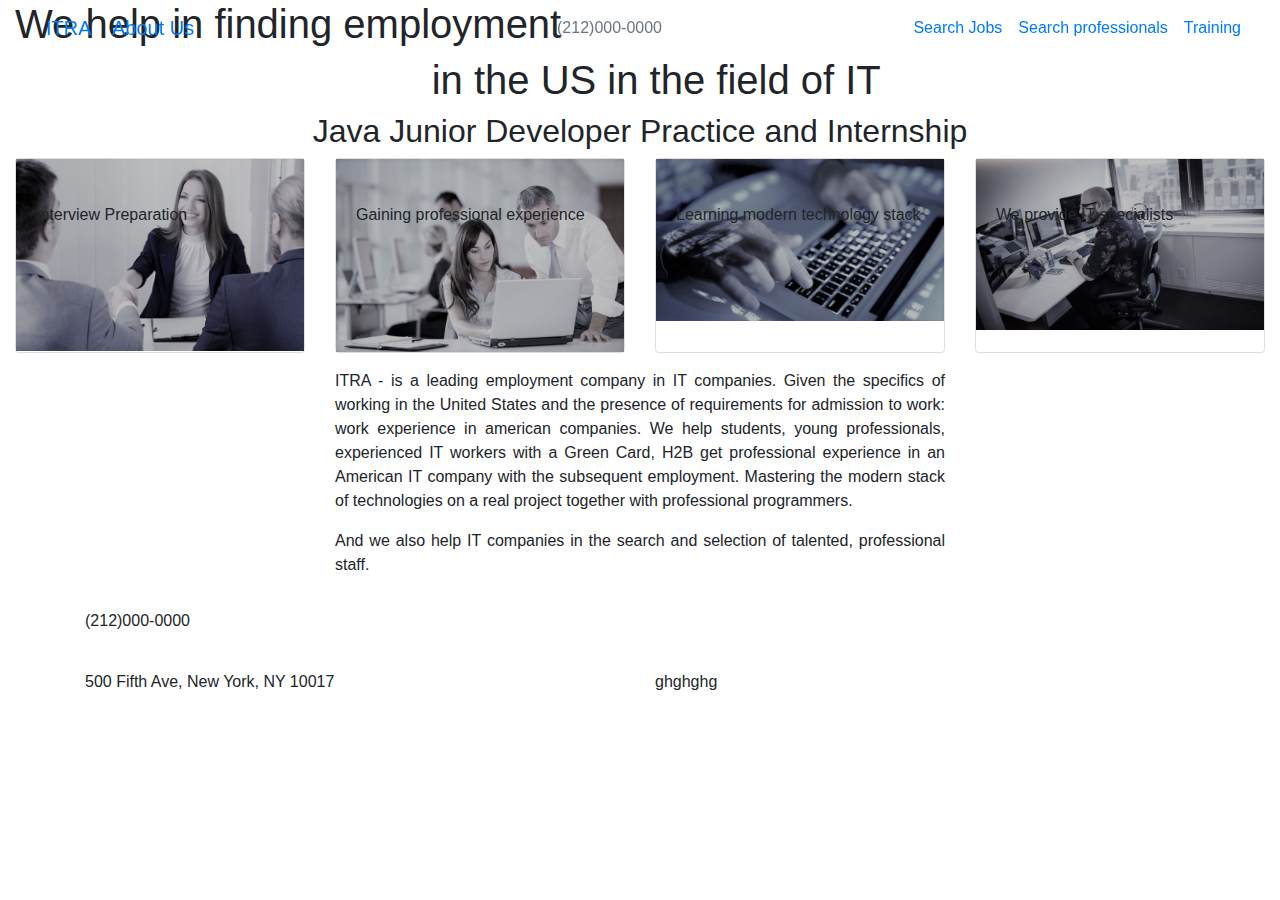
==== index.html @ d73dfedf "Initial commit" ====
<!DOCTYPE html>
<html lang="en">
<head>
    <meta charset="UTF-8">
    <title>Title</title>
    <meta name="viewport" content="width=device-width, user-scalable=no, initial-scale=1.0, maximum-scale=1.0, minimum-scale=1.0">
    <link rel="stylesheet" href="https://use.fontawesome.com/releases/v5.6.3/css/all.css" integrity="sha384-UHRtZLI+pbxtHCWp1t77Bi1L4ZtiqrqD80Kn4Z8NTSRyMA2Fd33n5dQ8lWUE00s/" crossorigin="anonymous"><link rel="stylesheet" href="https://use.fontawesome.com/releases/v5.6.3/css/all.css" integrity="sha384-UHRtZLI+pbxtHCWp1t77Bi1L4ZtiqrqD80Kn4Z8NTSRyMA2Fd33n5dQ8lWUE00s/" crossorigin="anonymous">
    <link rel="stylesheet" href="https://stackpath.bootstrapcdn.com/bootstrap/4.3.1/css/bootstrap.min.css" integrity="sha384-ggOyR0iXCbMQv3Xipma34MD+dH/1fQ784/j6cY/iJTQUOhcWr7x9JvoRxT2MZw1T" crossorigin="anonymous">
    <link rel="stylesheet" type="text/css" href="css/main.css">

    <script src="https://code.jquery.com/jquery-3.3.1.slim.min.js" integrity="sha384-q8i/X+965DzO0rT7abK41JStQIAqVgRVzpbzo5smXKp4YfRvH+8abtTE1Pi6jizo" crossorigin="anonymous"></script>
    <script src="https://cdnjs.cloudflare.com/ajax/libs/popper.js/1.14.7/umd/popper.min.js" integrity="sha384-UO2eT0CpHqdSJQ6hJty5KVphtPhzWj9WO1clHTMGa3JDZwrnQq4sF86dIHNDz0W1" crossorigin="anonymous"></script>
    <script src="https://stackpath.bootstrapcdn.com/bootstrap/4.3.1/js/bootstrap.min.js" integrity="sha384-JjSmVgyd0p3pXB1rRibZUAYoIIy6OrQ6VrjIEaFf/nJGzIxFDsf4x0xIM+B07jRM" crossorigin="anonymous"></script>


</head>
<body>
<nav class="navbar navbar-expand-md fixed-top">
    <div class="container-fluid">

        <div class="col-lg-3 col-md-3 col-sm-5 col-5">
            <a class="navbar-brand disabled" href="./index.html"> ITRA  </a>
            <a class="navbar-brand" href="#about">  About Us</a>
        </div>
        <ul class="navbar-nav ml-auto">
            <li class="nav-item outer">
                <a class="nav-link disabled" data-value="phone" href="#">(212)000-0000</a>
            </li>
        </ul>
        <button class="navbar-toggler col-sm-2 col-2 " type="button" data-toggle="collapse" data-target="#navbarSupportedContent" aria-controls="navbarSupportedContent" aria-expanded="false" aria-label="Toggle navigation">
            <span class="navbar-toggler-icon fa fa-bars text-center"></span>
        </button>
        <div class=" row col-lg-6 col-md-6">
            <div class="collapse navbar-collapse  " id="navbarSupportedContent">
                <ul class="navbar-nav ml-auto">
                    <li class="nav-item inner">
                        <a class="nav-link " data-value="portfolio" href="./search-job.html">Search Jobs</a>
                    </li>

                    <li class="nav-item inner">
                        <a class="nav-link " data-value="contact" href="./search-professional.html">Search professionals</a>
                    </li>
                    <li class="nav-item inner">
                        <a class="nav-link" data-value="about" href="./training.html">Training</a>
                    </li>
                </ul>
            </div>
        </div>
    </div>
</nav>
<!--заголовок-->
<header class="header" id="header">
    <div class="cover">
    <div class="container-fluid ">
        <div class="row d-flex justify-content-start">
            <div class="head-t1 row col-lg-12 col-md-12 col-sm-12 justify-content-start">
                    <p class="h1 col-lg-12 col-md-12 col-sm-12 col-12" >We help in finding employment</p>
            </div>
            <div class="head-t2 row col-lg-12 col-md-12 col-sm-12 justify-content-end">
                    <p class="h1 col-lg-8"> in the US in the field of IT</p>
            </div>

        </div>
    </div>
    </div>
</header>
<!--прокладка-->
<div class="h-1">
    <div class="container-fluid">
        <div class="row d-flex justify-content-center">
            <p class="h2 col-lg-8 text-center" >Java Junior Developer Practice and Internship</p>
        </div>
    </div>
</div>

<div class="blog">
    <div class="cover">
        <div class="container-fluid">
            <div class="row justify-content-center">
                <div class=" col-xl-3 col-lg-6 col-md-6 col-sm-6 col-9 mb-3 d-flex align-items-stretch">
                    <div class="card rounded-top rounded-bottom">
                        <img class="card-image" src="img/blog-1-2.jpg">
                        <div class="card-img-overlay">
                             <p class="card-text ">Interview Preparation
                            </p>
                        </div>
                    </div>
                </div>
                <div class=" col-xl-3 col-lg-6 col-md-6 col-sm-6 col-9 mb-3 d-flex align-items-stretch">
                    <div class="card  rounded-top rounded-bottom">
                        <img class="card-image" src="img/blog-2-2.jpg">
                        <div class="card-img-overlay">
                             <p class="card-text ">Gaining professional experience
                        </p>
                        </div>
                    </div>
                </div>
                <div class=" col-xl-3 col-lg-6 col-md-6 col-sm-6 col-9 mb-3 d-flex align-items-stretch">
                    <div class="card  rounded-top rounded-bottom">
                        <img class="card-image" src="img/blog-31-1.jpg">
                        <div class="card-img-overlay">
                             <p class="card-text ">Learning modern technology stack
                        </p>
                        </div>
                    </div>
                </div>

                <div class=" col-xl-3 col-lg-6 col-md-6 col-sm-6 col-9 mb-3 d-flex align-items-stretch">
                    <div class="card  rounded-top rounded-bottom">
                        <img class="card-image" src="img/blog-41-1.jpg">
                        <div class="card-img-overlay">
                             <p class="card-text ">We provide IT specialists
                        </p>
                        </div>
                    </div>
                </div>

            </div>
        </div>
    </div>
</div>

<!--О нас-->
<div class="about" id="about">
    <div class="cover">
        <div class="container-fluid">
            <div class="row general justify-content-center">
                <p class="t-1 col-lg-6 col-md-8 text-justify"><span >ITRA </span>-
                    is a leading employment company in IT companies.
                    Given the specifics of working in the United States and the presence of requirements for admission to work: work experience
                    in american companies. We help students, young professionals,
                    experienced IT workers with a Green Card, H2B get professional experience in an American IT company
                    with the subsequent employment. Mastering the modern stack of technologies on a real project together with professional programmers.</p>
                <div class="w-100"></div>
               <p class="t-2 col-lg-6 col-md-8 text-justify"><span >And we </span>also help IT companies in the search and selection of talented, professional staff.</p>
            </div>
        </div>
    </div>
</div>

<footer class="footer">
    <div class="container align-content-center">
        <div class="row ">
            <p class="col r1"><i class="fa fa-phone" style="font-size:30px;color:#0981b5"></i> (212)000-0000</p>
        </div>
        <div class="row  d-flex jutify-content-between">
            <p class="col-lg-6 r2"><i class="fa fa-map-marker" style="font-size:30px;color:#0981b5"></i> 500 Fifth Ave, New York, NY 10017</p>
            <p class="col-lg-6 r2"><i class="fa fa-whatsapp" style="font-size:30px;color:#0981b5"></i>ghghghg</p>
        </div>

    </div>

</footer>
</body>
</html>
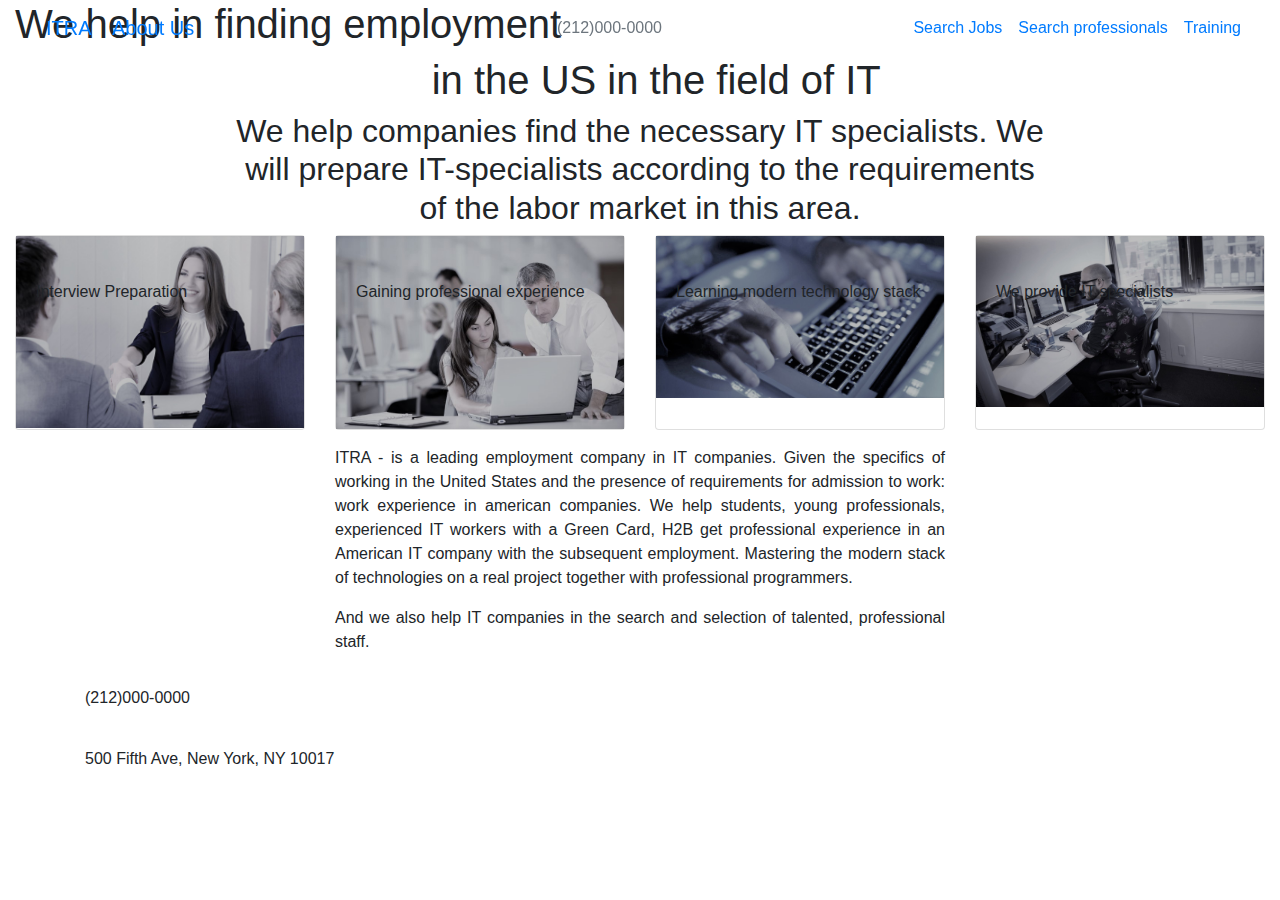
==== commit 77032608: "last version" ====
--- a/index.html
+++ b/index.html
@@ -68,7 +68,9 @@
 <div class="h-1">
     <div class="container-fluid">
         <div class="row d-flex justify-content-center">
-            <p class="h2 col-lg-8 text-center" >Java Junior Developer Practice and Internship</p>
+            <p class="h2 col-lg-8 text-center" >
+                We help companies find the necessary IT specialists.
+                We will prepare IT-specialists according to the requirements of the labor market in this area.</p>
         </div>
     </div>
 </div>
@@ -144,12 +146,12 @@
             <p class="col r1"><i class="fa fa-phone" style="font-size:30px;color:#0981b5"></i> (212)000-0000</p>
         </div>
         <div class="row  d-flex jutify-content-between">
-            <p class="col-lg-6 r2"><i class="fa fa-map-marker" style="font-size:30px;color:#0981b5"></i> 500 Fifth Ave, New York, NY 10017</p>
-            <p class="col-lg-6 r2"><i class="fa fa-whatsapp" style="font-size:30px;color:#0981b5"></i>ghghghg</p>
+        <p class="col-lg-6 r2"><i class="fa fa-map-marker" style="font-size:30px;color:#0981b5"></i> 500 Fifth Ave, New York, NY 10017</p>
+
         </div>
 
     </div>
 
 </footer>
 </body>
-</html>+</html>
